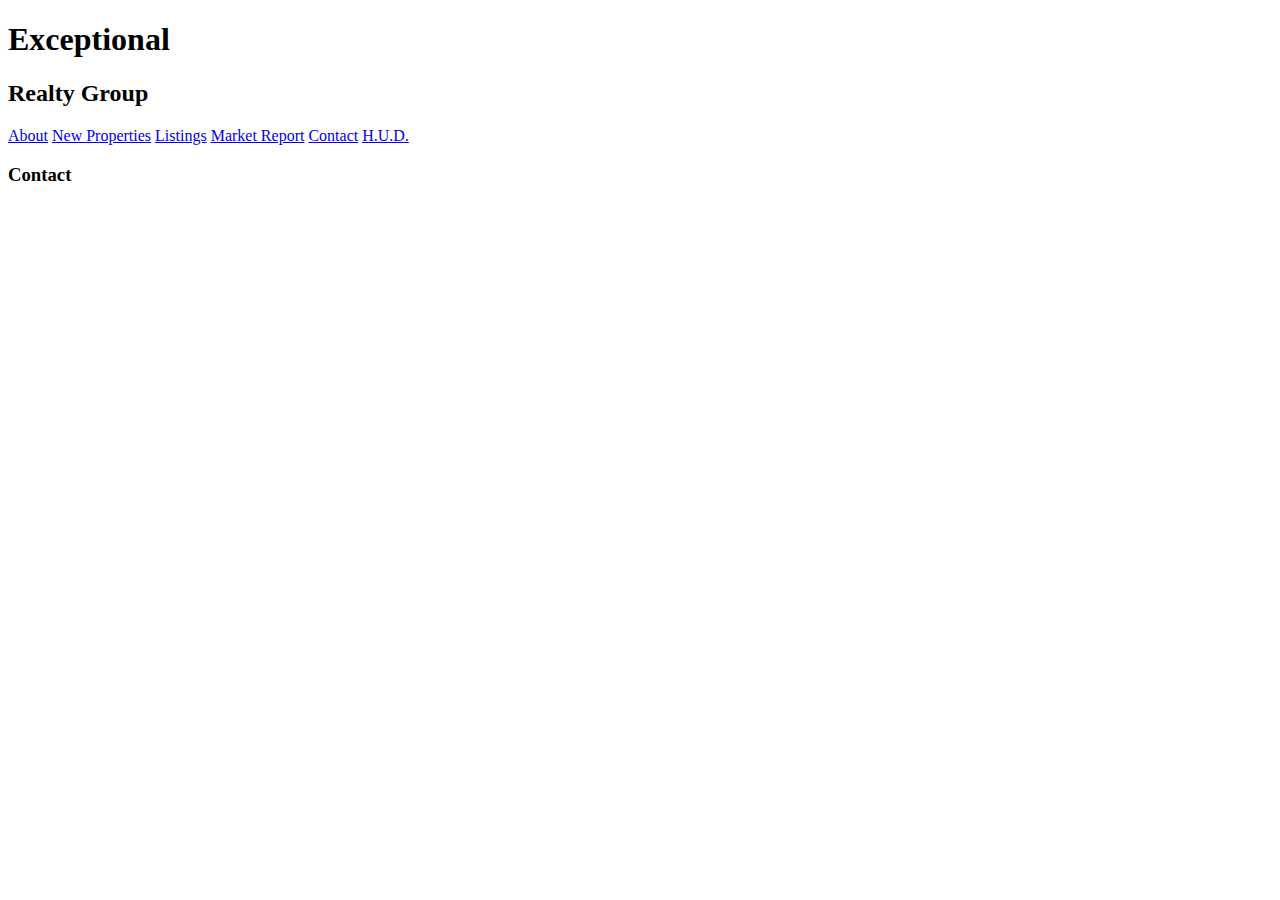
==== contact.html @ edf98d77 "add google map to contact page" ====
<!DOCTYPE html>
<html lang="eng">
<head>
	<meta charset="UTF-8">
	<title>Exceptional Realty Group - Luxury Homes - Contact</title>
</head>
<body>

		<h1>Exceptional</h1> 
		<h2>Realty Group</h2>

	<!-- links --> 
		<a href="index.html">About</a>
		<a href="new-properties.html">New Properties</a>
		<a href="real-estate-listings.html">Listings</a>
		<a href="market-report.html">Market Report</a>
		<a href="contact.html">Contact</a>
		<a href="http://hud.gov" target="_blank">H.U.D.</a>

		<h3>Contact</h3>

	<!-- Map -->
	
	<iframe src="https://www.google.com/maps/embed?pb=!1m18!1m12!1m3!1d12100.023664857454!2d-73.9967697259933!3d40.695867349836085!2m3!1f0!2f0!3f0!3m2!1i1024!2i768!4f13.1!3m3!1m2!1s0x89c25a47df06b185%3A0xc889234bc07c42ee!2sBrooklyn+Heights%2C+Brooklyn%2C+NY!5e0!3m2!1sen!2sus!4v1492786985071" width="425" height="350" frameborder="0" style="border:0" allowfullscreen></iframe>

	<!-- Contact Form -->

</body>
</html>
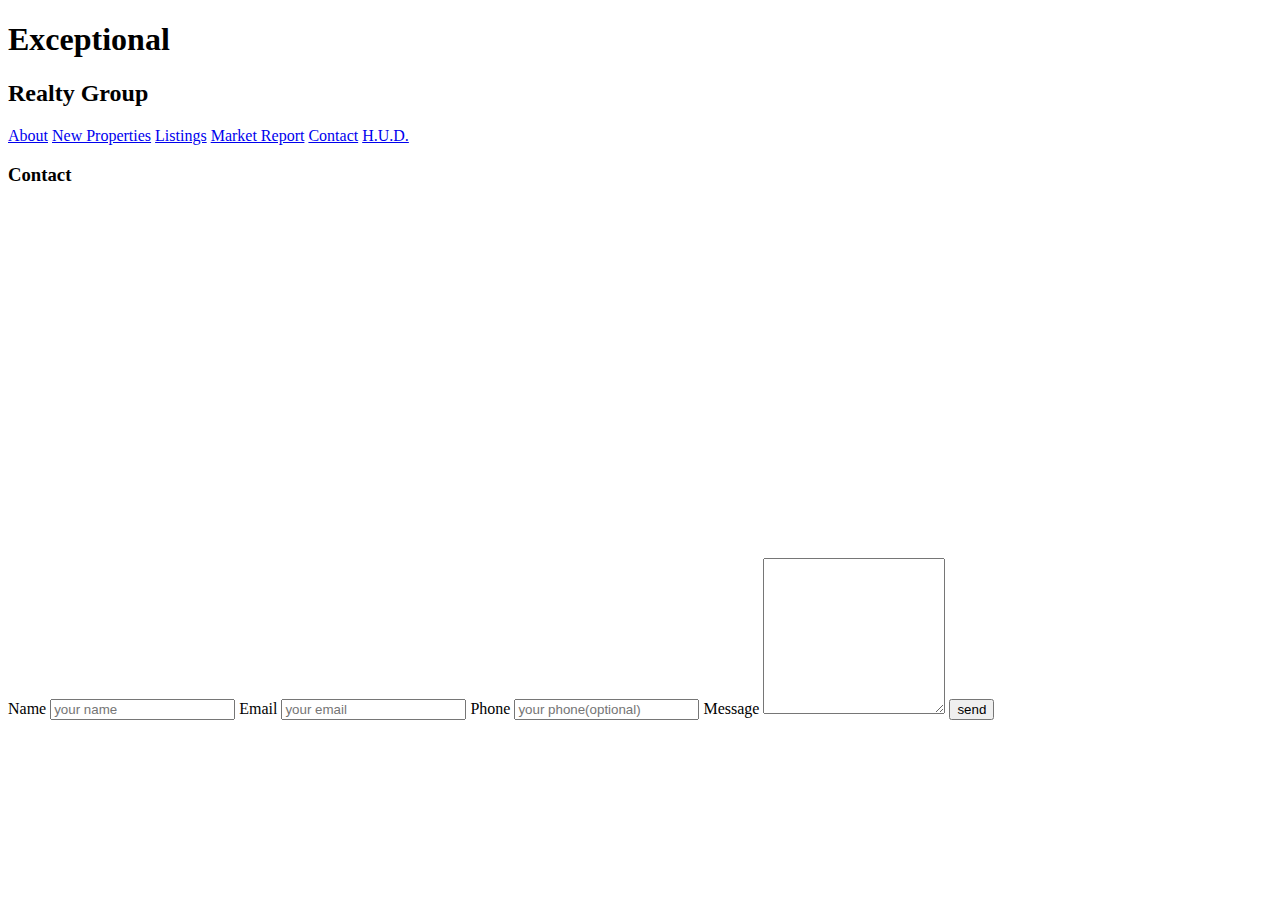
==== commit e8b68b91: "add contact form to contact page" ====
--- a/contact.html
+++ b/contact.html
@@ -25,5 +25,17 @@
 
 	<!-- Contact Form -->
 
+	<form action="#" method="post">
+		<label for="fullname">Name</label>
+		<input type="text" id="fullname" name="fullname" placeholder="your name" required>
+		<label for="email">Email</label>
+		<input type="email" id="email" name="email" placeholder="your email" required>
+		<label for="phone">Phone</label>
+		<input type="tel" id="phone" name="phone" placeholder="your phone(optional)">
+		<label for="message">Message</label>
+		<textarea name="message" id="message" rows="10"></textarea>
+		<input type="submit" value="send">
+    </form>
+
 </body>
 </html>